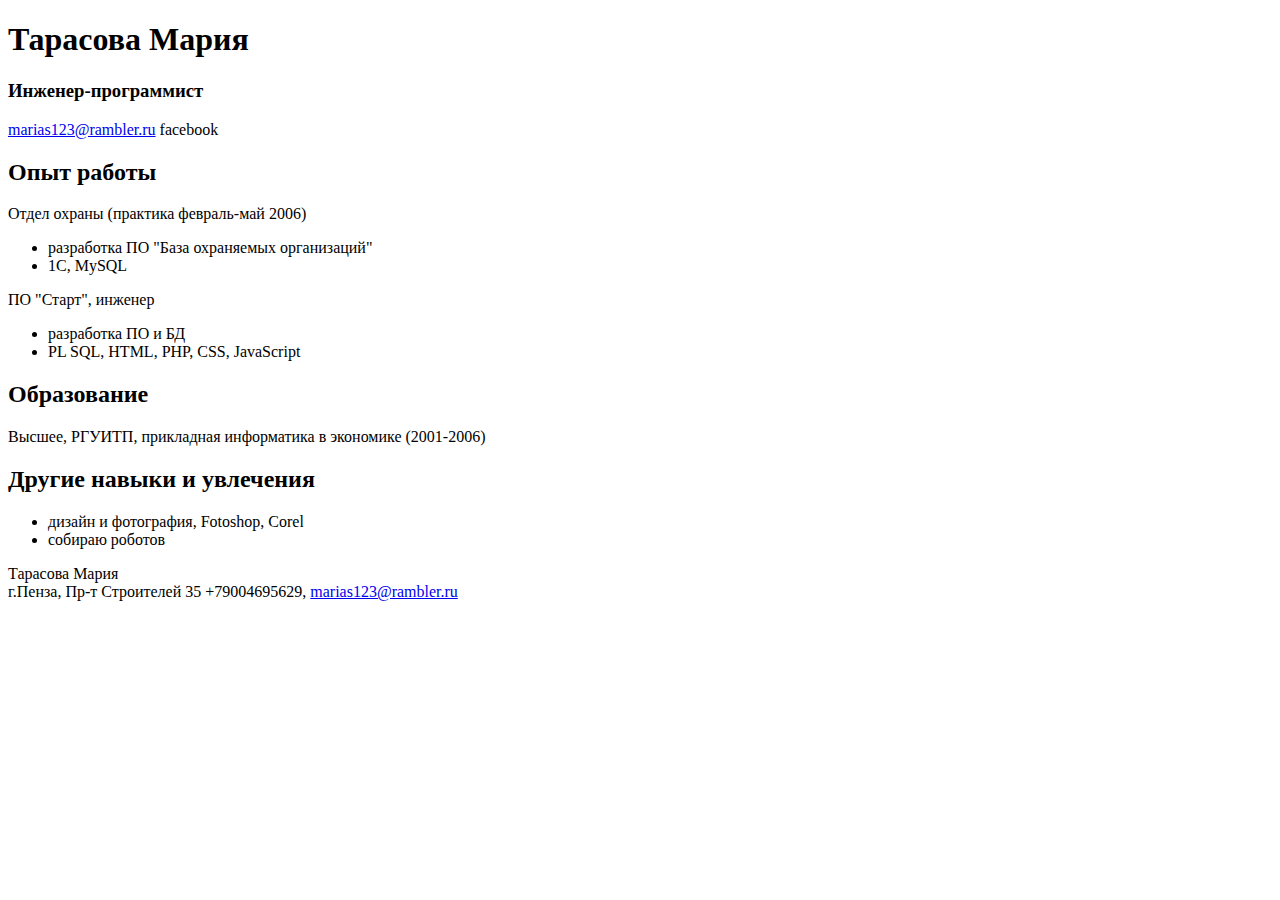
==== indeh.html @ 20e5632f "Create indeh.html" ====
<!-- BEGIN (write your solution here) -->
<!DOCTYPE html>
    <HTML>
        <head>
            <meta charset="utf-8">
            <link href="style.css" rel="stylesheet" type="text/css">
            <title>Резюме</title>
        </head>
        <body>
            <div id='header'>
                <h1>Тарасова Мария</h1>
                <h3>Инженер-программист</h3>
                <p><a href="mailto:marias123@rambler.ru">marias123@rambler.ru</a>
                    <a herf="https://www.facebook.com/profile.php?id=100012990485094">facebook</a></p>
            </div>
            <div id='main'><h2>Опыт работы</h2>
                            Отдел охраны (практика февраль-май 2006)
                             <ul>
                                <li>разработка ПО "База охраняемых организаций"</li>
                                <li>1С, MySQL</li>
                            </ul>
                            ПО "Старт", инженер
                            <ul>
                                <li>разработка ПО и БД</li>
                                <li>PL SQL, HTML, PHP, CSS, JavaScript</li>
                            </ul>
                         <h2>Образование</h2>
                         Высшее, РГУИТП, прикладная информатика в экономике (2001-2006)
                         <h2>Другие навыки и увлечения</h2>
                         <ul>
                                <li>дизайн и фотография, Fotoshop, Corel</li>
                                <li>собираю роботов</li>
                            </ul>
                         </div>
            <div id='footer'>Тарасова Мария<br>г.Пенза, Пр-т Строителей 35 +79004695629, <a href="mailto:marias123@rambler.ru">marias123@rambler.ru</a></div>
        </body>
    </HTML>
<!-- END -->
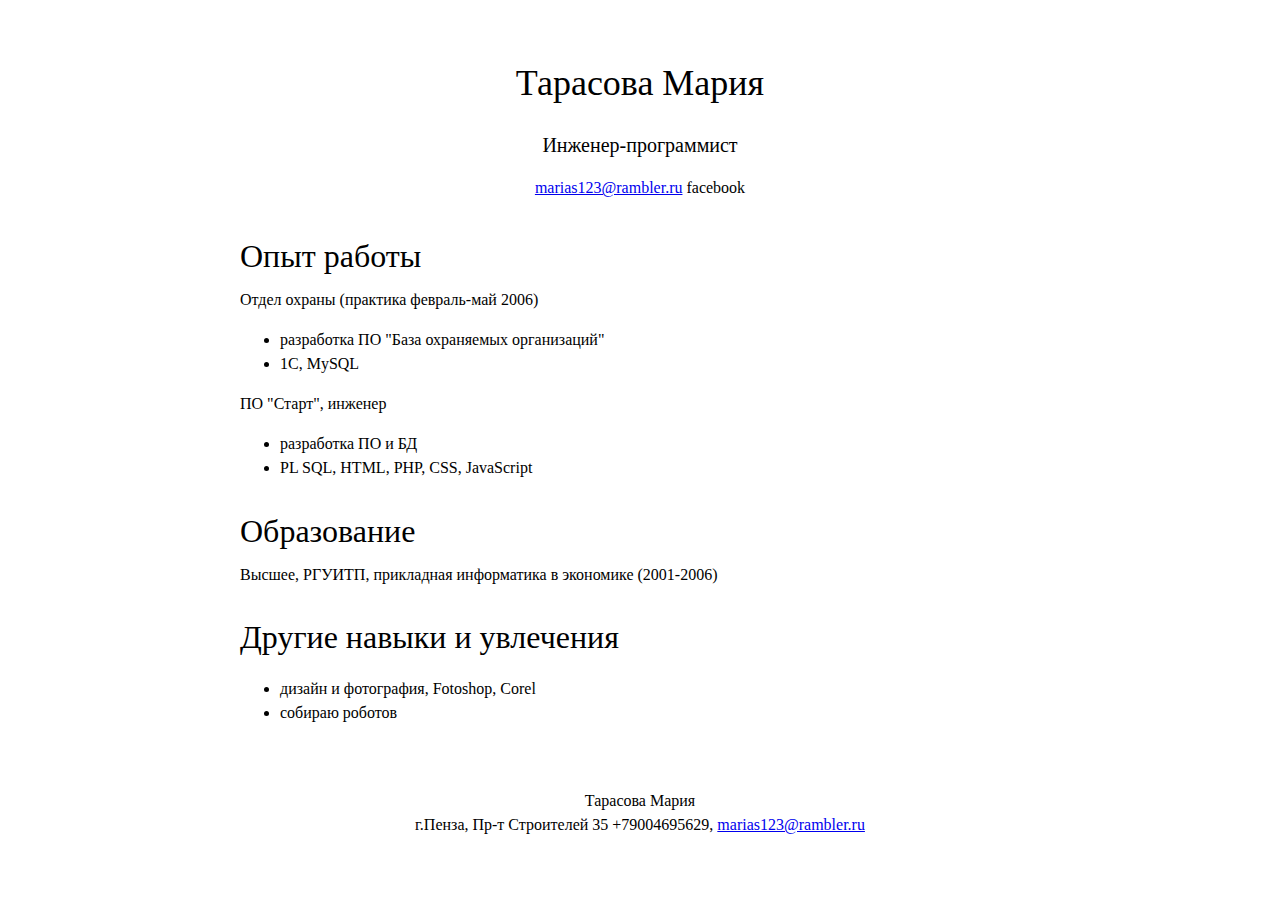
==== commit 6c809473: "Update indeh.html" ====
--- a/indeh.html
+++ b/indeh.html
@@ -13,7 +13,7 @@
                 <p><a href="mailto:marias123@rambler.ru">marias123@rambler.ru</a>
                     <a herf="https://www.facebook.com/profile.php?id=100012990485094">facebook</a></p>
             </div>
-            <div id='main'><h2>Опыт работы</h2>
+            <div id='main' style='bgcolor:red;'><h2>Опыт работы</h2>
                             Отдел охраны (практика февраль-май 2006)
                              <ul>
                                 <li>разработка ПО "База охраняемых организаций"</li>
--- a/style.css
+++ b/style.css
@@ -0,0 +1,47 @@
+body {
+  font-family: Georgia;
+  font-size: 16px;
+  margin: 0 auto;   /* center content */
+  max-width: 800px; /* limit width */
+  line-height: 1.5;
+  padding-top: 32px;
+  padding-bottom: 32px;
+}
+
+p{
+    margin-bottom: 12px;
+}
+
+h1,h2,h3 {
+   font-weight:  300;
+}
+
+h1{
+    font-size: 36px;
+    margin-bottom: 0;
+}
+
+h2{
+    font-size: 32px;
+    margin-bottom: 8px;
+    border-bottom: 1px;
+    border-bottom-color: gray;
+}
+
+h3{
+    font-size: 20px;
+    margin-bottom: 0;
+}
+#header{
+    text-align: center;
+    margin-bottom: 32px;
+}
+#main{}
+#footer{
+    margin-top: 64px;
+    text-align: center;
+}
+
+/* BEGIN (write your solution here) */
+
+/* END */
